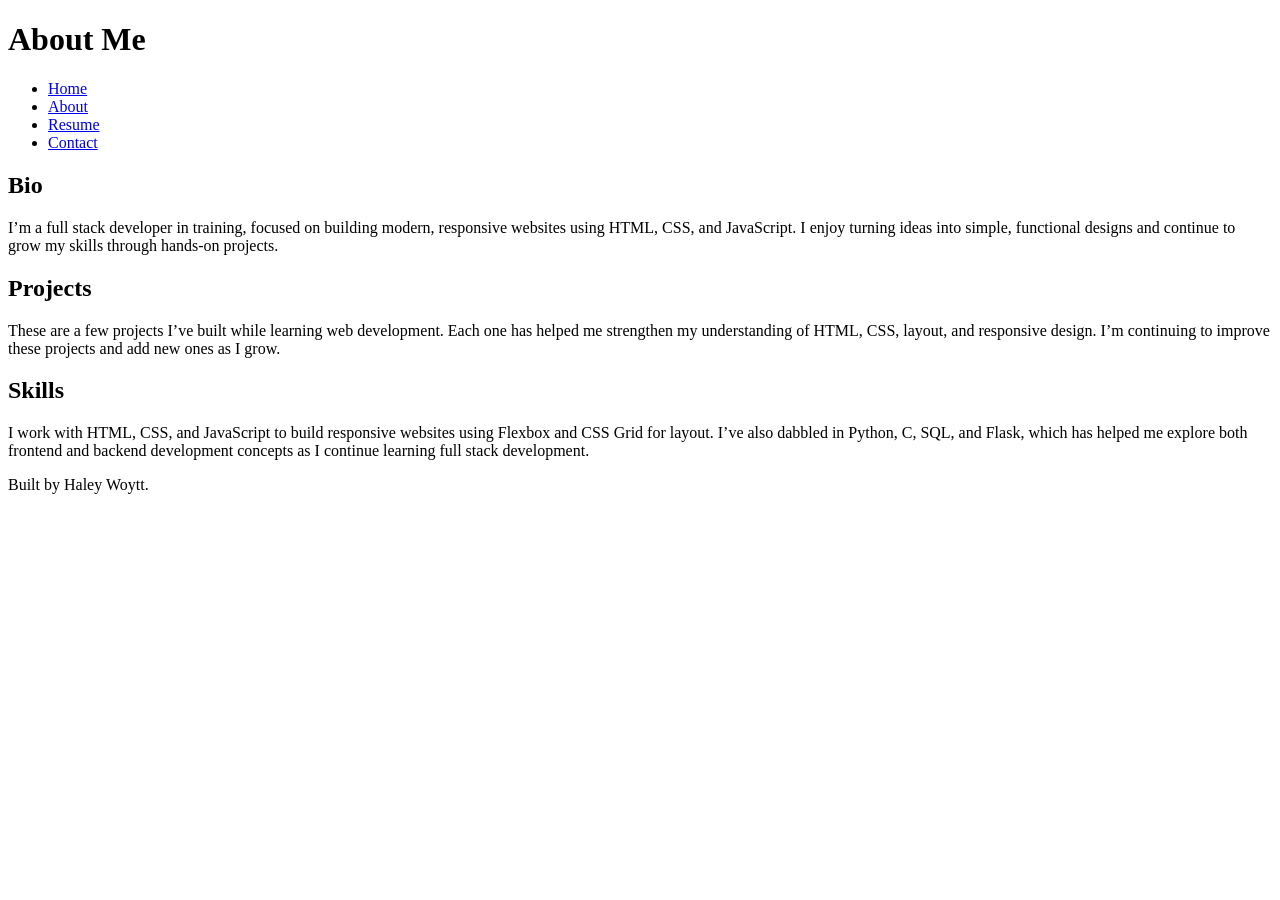
==== about.html @ 7c03571a "html basics all the content necessary for the code-along" ====
<!DOCTYPE html>
<html lang="en">
<head>
    <meta charset="UTF-8">
    <meta name="viewport" content="width=device-width, initial-scale=1.0">
    <title>About Me</title>
</head>
<body>
    <header>
        <h1>About Me</h1>
    </header>
    <nav>
        <ul>
            <li><a href="index.html">Home</a></li>
            <li><a href="about.html">About</a></li>
            <li><a href="resume.html">Resume</a></li>
            <li><a href="contact.html">Contact</a></li>
        </ul>
    </nav>
    <main>
        <section>
            <h2>Bio</h2>
            <p>I’m a full stack developer in training, focused on building modern, responsive websites using HTML, CSS, and JavaScript. I enjoy turning ideas into simple, functional designs and continue to grow my skills through hands-on projects.</p>
        </section>
        <section>
            <h2>Projects</h2>
            <p>These are a few projects I’ve built while learning web development. Each one has helped me strengthen my understanding of HTML, CSS, layout, and responsive design. I’m continuing to improve these projects and add new ones as I grow.</p>
        </section>
        <section>
            <h2>Skills</h2>
            <p>I work with HTML, CSS, and JavaScript to build responsive websites using Flexbox and CSS Grid for layout. I’ve also dabbled in Python, C, SQL, and Flask, which has helped me explore both frontend and backend development concepts as I continue learning full stack development.</p>
        </section>
    </main>
    <footer>
        <p>Built by Haley Woytt.</p>
    </footer>
</body>
</html>
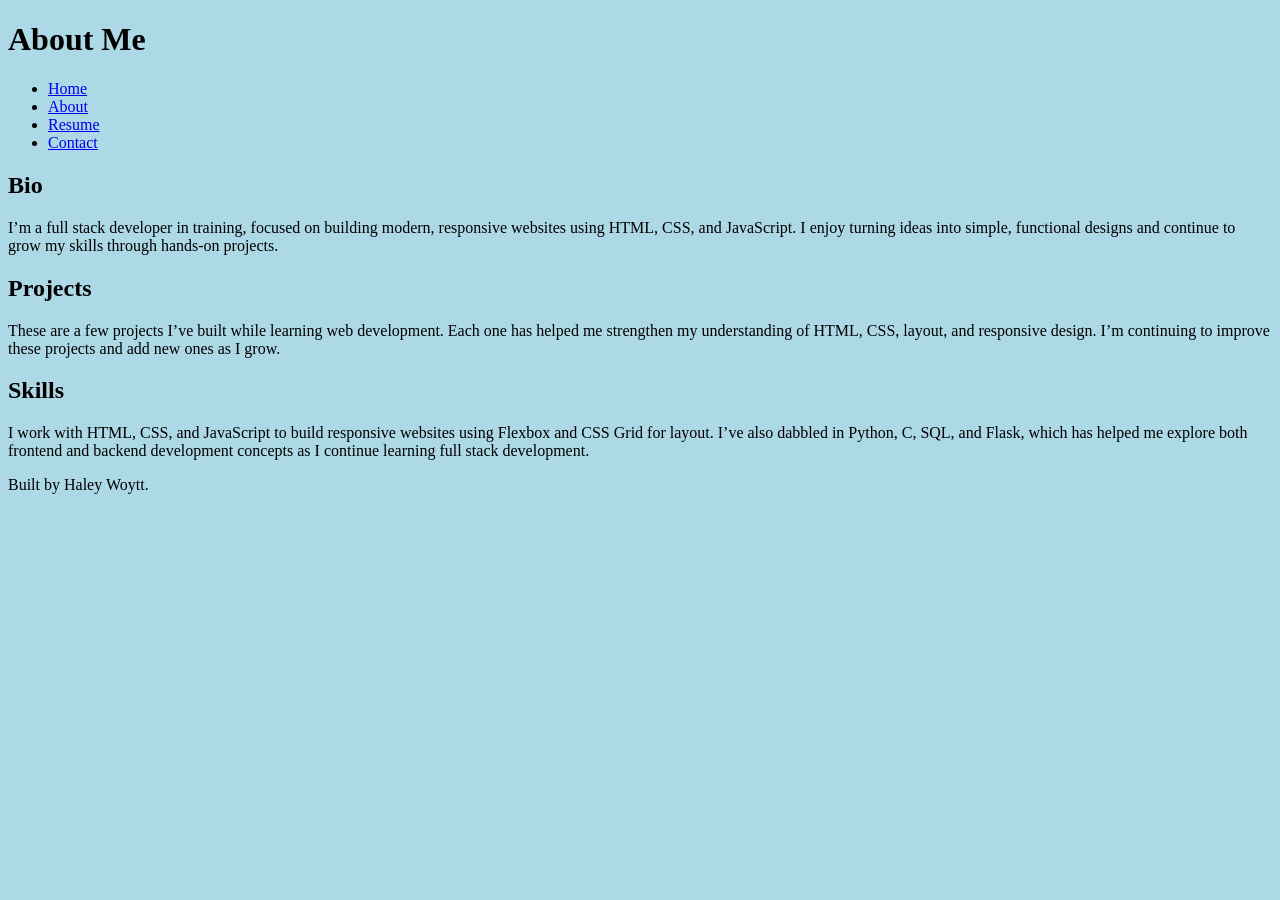
==== commit 7eadf3cd: "Code-Along-6 Woytt-Code-Along-6" ====
--- a/about.html
+++ b/about.html
@@ -3,6 +3,7 @@
 <head>
     <meta charset="UTF-8">
     <meta name="viewport" content="width=device-width, initial-scale=1.0">
+    <link rel="stylesheet" href="styles.css">
     <title>About Me</title>
 </head>
 <body>
--- a/styles.css
+++ b/styles.css
@@ -0,0 +1,14 @@
+/* CSS by Haley Woytt */
+/* Color Palette
+blue - #41A8BF
+lightblue - #BOD1D9
+beige - #F2B077
+darkbrown - #734226
+lightbrown - #A66946
+*/
+
+/* GLOBAL (base) MOBILE FIRST */
+
+body {
+    background-color: lightblue;
+}
